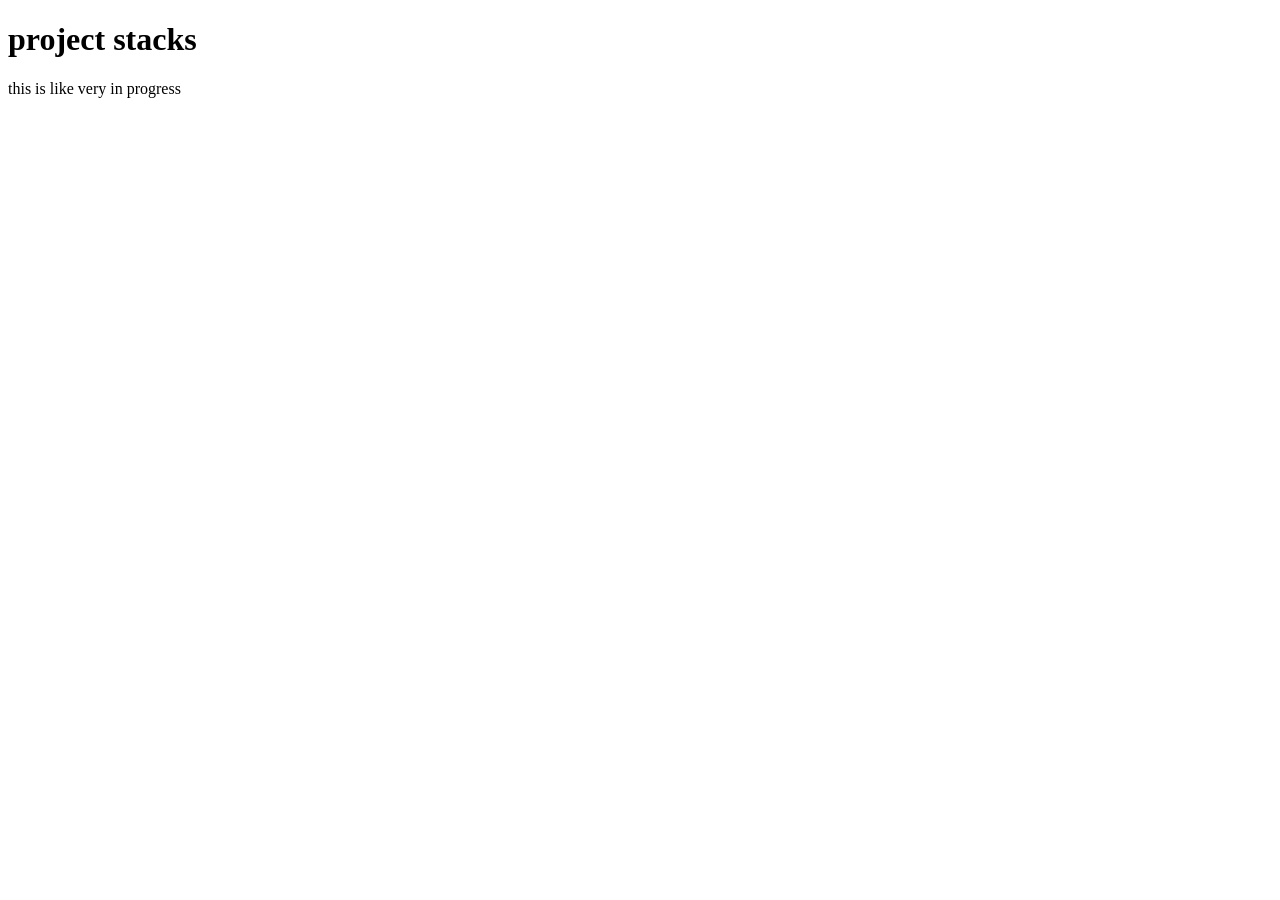
==== index.html @ ba7e226d "style" ====
<!DOCTYPE html>
<html lang="en">
<head>
    <meta charset="UTF-8">
    <meta name="viewport" content="width=device-width, initial-scale=1.0">
    <title>project stacks</title>
    <link rel="stylesheet" href="style.css">
</head>
<body>
    <h1>project stacks</h1>
    <p>this is like very in progress</p>
</body>
</html>
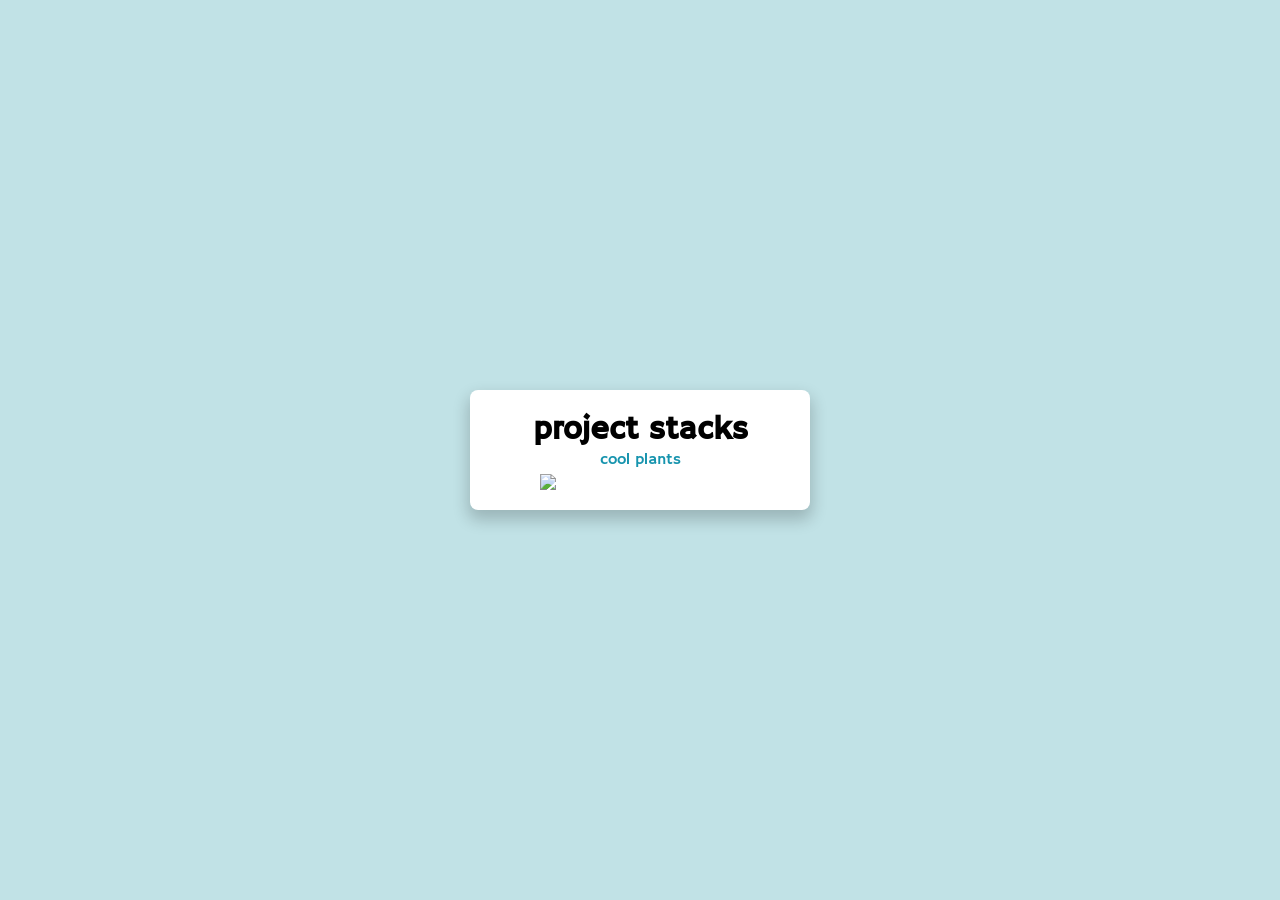
==== commit c86ce7f0: "more styles" ====
--- a/index.html
+++ b/index.html
@@ -5,9 +5,15 @@
     <meta name="viewport" content="width=device-width, initial-scale=1.0">
     <title>project stacks</title>
     <link rel="stylesheet" href="style.css">
+    <link rel="preconnect" href="https://fonts.googleapis.com">
+    <link rel="preconnect" href="https://fonts.gstatic.com" crossorigin>
+    <link href="https://fonts.googleapis.com/css2?family=Hammersmith+One&display=swap" rel="stylesheet">
 </head>
 <body>
-    <h1>project stacks</h1>
-    <p>this is like very in progress</p>
+    <div id="titleCard">
+        <h1>project stacks</h1>
+        <p>cool plants</p>
+        <img src="https://media.licdn.com/dms/image/v2/D5616AQFiBAADnZn50Q/profile-displaybackgroundimage-shrink_200_800/B56Z2Z7vNuGwAU-/0/1776404067551?e=2147483647&v=beta&t=NjAzhjDkBZyemvXAepsNMEXDXlHsx8Xt3uRYEqKICdw"/>
+    </div>
 </body>
 </html>
--- a/style.css
+++ b/style.css
@@ -0,0 +1,40 @@
+:root {
+    /*fonts*/
+    --hammersmith: "Hammersmith One";
+    /*colors*/
+    --light-blue: #c1e2e6;
+    --main-blue: #1794ae;
+    --green: #2F6B3F;
+    --white: #FFFFFF;
+}
+* {
+    padding: 0;
+    margin: 0;
+}
+img {
+    width: 200px;
+    padding-top: 4px;
+}
+body {
+    text-align: center;
+    font-family: var(--hammersmith);
+    background-color: var(--light-blue);
+}
+p {
+    color: var(--main-blue);
+}
+#titleCard {
+    background-color: var(--white);
+    width: 300px;
+    margin: 0 auto;
+    display: flex;
+    align-items: center;
+    flex-direction: column;
+    padding: 20px;
+    border-radius: 8px;
+    position: absolute;
+    top: 50%;
+    left: 50%;
+    transform: translate(-50%, -50%);
+    box-shadow: 0px 8px 16px 2px rgba(0, 0, 0, 0.2);
+}
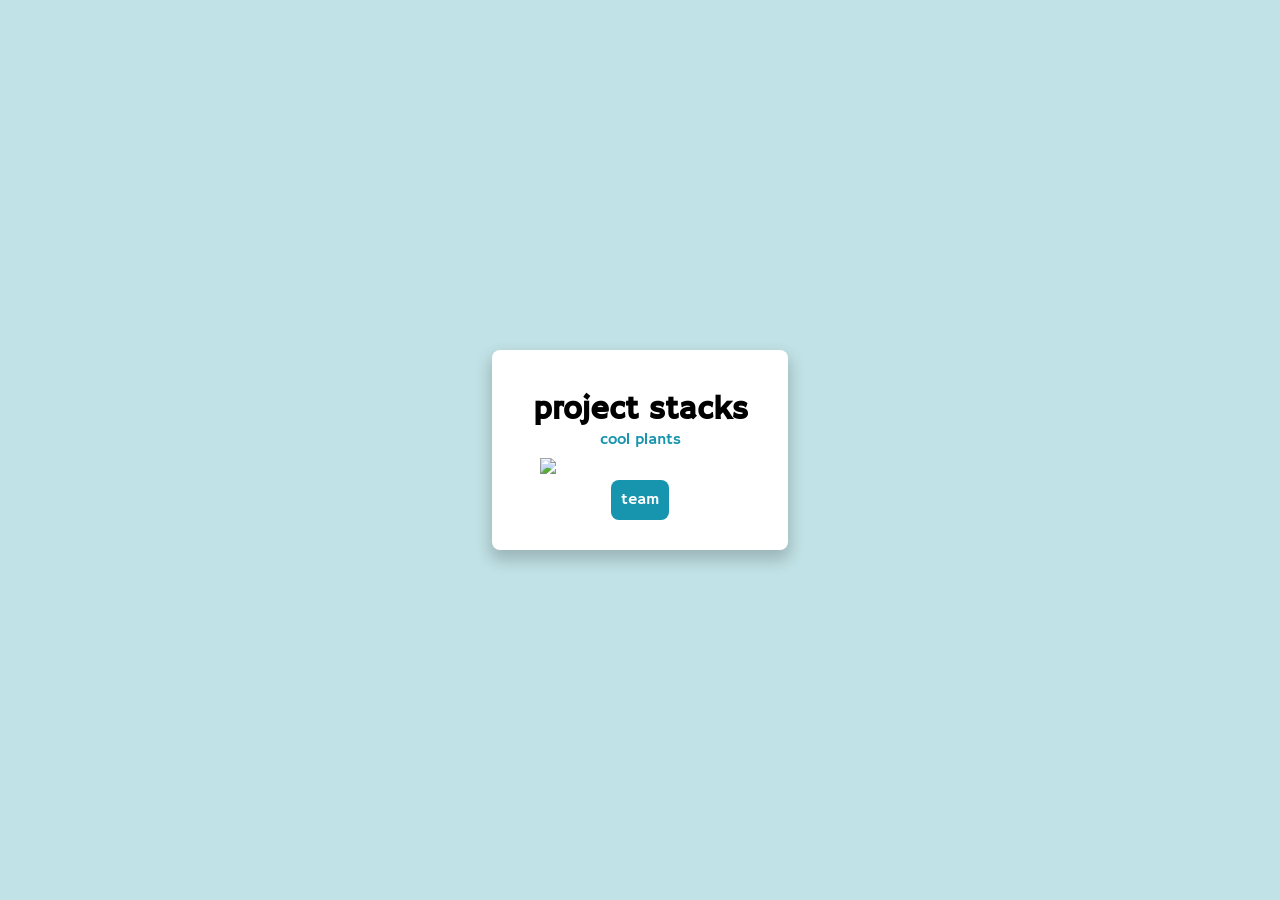
==== commit 9e58bf18: "styling contd" ====
--- a/index.html
+++ b/index.html
@@ -13,7 +13,10 @@
     <div id="titleCard">
         <h1>project stacks</h1>
         <p>cool plants</p>
-        <img src="https://media.licdn.com/dms/image/v2/D5616AQFiBAADnZn50Q/profile-displaybackgroundimage-shrink_200_800/B56Z2Z7vNuGwAU-/0/1776404067551?e=2147483647&v=beta&t=NjAzhjDkBZyemvXAepsNMEXDXlHsx8Xt3uRYEqKICdw"/>
+        <img id="plants" src="https://media.licdn.com/dms/image/v2/D5616AQFiBAADnZn50Q/profile-displaybackgroundimage-shrink_200_800/B56Z2Z7vNuGwAU-/0/1776404067551?e=2147483647&v=beta&t=NjAzhjDkBZyemvXAepsNMEXDXlHsx8Xt3uRYEqKICdw"/>
+        <div id="links">
+            <a class="link" href="team.html">team</a>
+        </div>
     </div>
 </body>
 </html>
--- a/style.css
+++ b/style.css
@@ -13,7 +13,13 @@
 }
 img {
     width: 200px;
-    padding-top: 4px;
+    padding: 8px;
+    overflow: hidden;
+    border-radius: 8px;
+}
+#plants {
+    border-radius: 8px;
+    border-color: var(--light-blue);
 }
 body {
     text-align: center;
@@ -25,16 +31,46 @@
 }
 #titleCard {
     background-color: var(--white);
-    width: 300px;
     margin: 0 auto;
     display: flex;
     align-items: center;
     flex-direction: column;
-    padding: 20px;
+    padding: 40px;
     border-radius: 8px;
     position: absolute;
     top: 50%;
     left: 50%;
     transform: translate(-50%, -50%);
     box-shadow: 0px 8px 16px 2px rgba(0, 0, 0, 0.2);
+}
+#links {
+    padding-top: 8px;
+}
+.link {
+    color: var(--white);
+    text-decoration: none;
+    background-color: var(--main-blue);
+    border-radius: 8px;
+    padding: 10px;
+    margin-top: 4px;
+    transition: background-color 0.3s ease-in-out;
+}
+.link:hover {
+    text-decoration:wavy;
+    color: var(--main-blue);
+    background-color: var(--light-blue);
+}
+#profileDiv {
+    display: flex;
+    flex-direction: row;
+    justify-content: center;
+}
+.profile {
+    display: flex;
+    flex-direction: column;
+    justify-content: center;
+}
+.linkedin {
+    color: var(--main-blue);
+    
 }
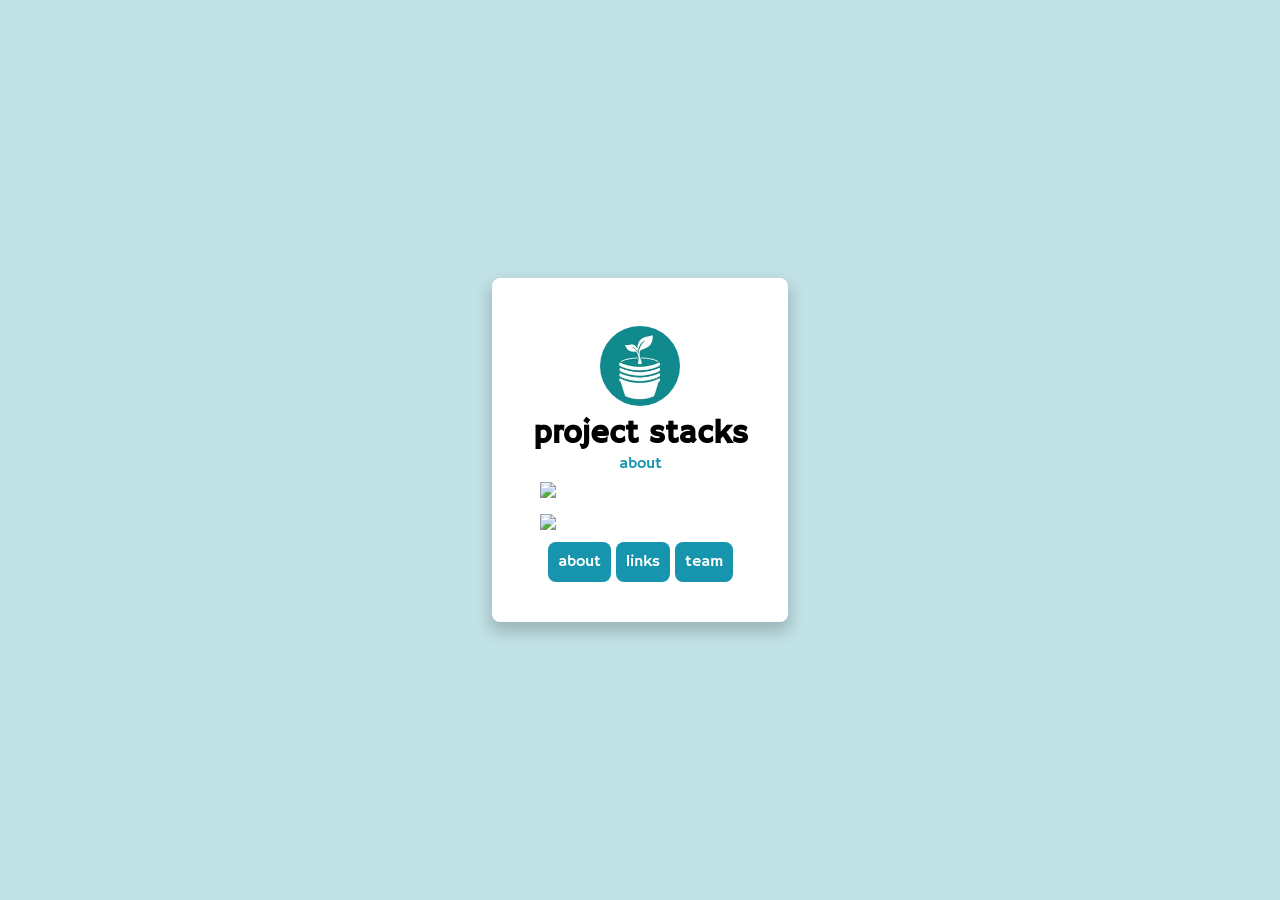
==== commit 94628a07: "more pages yay" ====
--- a/index.html
+++ b/index.html
@@ -8,13 +8,18 @@
     <link rel="preconnect" href="https://fonts.googleapis.com">
     <link rel="preconnect" href="https://fonts.gstatic.com" crossorigin>
     <link href="https://fonts.googleapis.com/css2?family=Hammersmith+One&display=swap" rel="stylesheet">
+    <link rel="icon" type="image/jpeg" href="logo.jpg">
 </head>
 <body>
     <div id="titleCard">
+        <img id="logo" src="logo.jpg"/>
         <h1>project stacks</h1>
-        <p>cool plants</p>
+        <p>about</p>
         <img id="plants" src="https://media.licdn.com/dms/image/v2/D5616AQFiBAADnZn50Q/profile-displaybackgroundimage-shrink_200_800/B56Z2Z7vNuGwAU-/0/1776404067551?e=2147483647&v=beta&t=NjAzhjDkBZyemvXAepsNMEXDXlHsx8Xt3uRYEqKICdw"/>
+        <img src="https://media.licdn.com/dms/image/sync/v2/D5627AQHcqCP1XvLBew/articleshare-shrink_1280_800/B56Z2Pe5W4HkAQ-/0/1776228735560?e=1783458000&v=beta&t=RK93J3l3UC8HBEebxYOAHrhZB5g0uyHny_1YLnUDMCg"/>
         <div id="links">
+            <a class="link" href="/">about</a>
+            <a class="link" href="links.html">links</a>
             <a class="link" href="team.html">team</a>
         </div>
     </div>
--- a/style.css
+++ b/style.css
@@ -43,27 +43,26 @@
     transform: translate(-50%, -50%);
     box-shadow: 0px 8px 16px 2px rgba(0, 0, 0, 0.2);
 }
-#links {
-    padding-top: 8px;
-}
 .link {
+    display: inline-block;
     color: var(--white);
     text-decoration: none;
     background-color: var(--main-blue);
     border-radius: 8px;
     padding: 10px;
     margin-top: 4px;
-    transition: background-color 0.3s ease-in-out;
+    transition: all 0.3s ease-in-out;
 }
 .link:hover {
-    text-decoration:wavy;
     color: var(--main-blue);
     background-color: var(--light-blue);
+    transform: translateY(-4px);
 }
 #profileDiv {
     display: flex;
     flex-direction: row;
     justify-content: center;
+    padding: 8px;
 }
 .profile {
     display: flex;
@@ -72,5 +71,29 @@
 }
 .linkedin {
     color: var(--main-blue);
-    
+    text-decoration: none;
+}
+.linkedin:hover {
+    text-decoration: underline wavy;
+}
+#contactLinks {
+    display: flex;
+    flex-direction: column;
+    justify-content: center;
+    background-color: var(--light-blue);
+    border-radius: 8px;
+    padding: 20px;
+    margin: 8px;
+    width: 80%;
+}
+.contactLink {
+    color: var(--main-blue);
+    text-decoration: none;
+}
+.contactLink:hover {
+    text-decoration: underline wavy;
+}
+#logo {
+    width: 80px;
+    border-radius: 100%;
 }
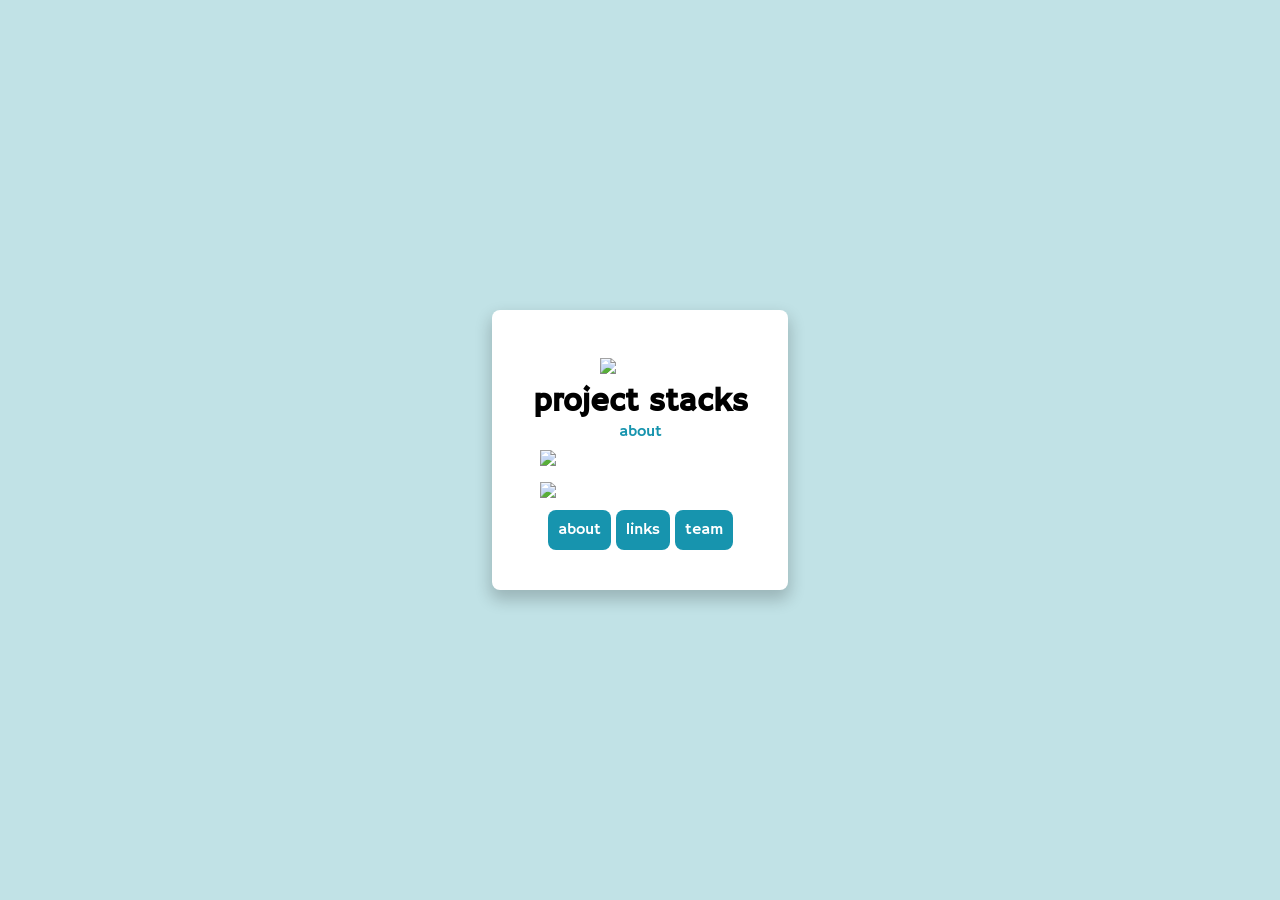
==== commit ceac7a94: "please" ====
--- a/index.html
+++ b/index.html
@@ -9,6 +9,7 @@
     <link rel="preconnect" href="https://fonts.gstatic.com" crossorigin>
     <link href="https://fonts.googleapis.com/css2?family=Hammersmith+One&display=swap" rel="stylesheet">
     <link rel="icon" type="image/jpeg" href="logo.jpg">
+    <base href="/Camp-Day-1/">
 </head>
 <body>
     <div id="titleCard">
@@ -18,7 +19,7 @@
         <img id="plants" src="https://media.licdn.com/dms/image/v2/D5616AQFiBAADnZn50Q/profile-displaybackgroundimage-shrink_200_800/B56Z2Z7vNuGwAU-/0/1776404067551?e=2147483647&v=beta&t=NjAzhjDkBZyemvXAepsNMEXDXlHsx8Xt3uRYEqKICdw"/>
         <img src="https://media.licdn.com/dms/image/sync/v2/D5627AQHcqCP1XvLBew/articleshare-shrink_1280_800/B56Z2Pe5W4HkAQ-/0/1776228735560?e=1783458000&v=beta&t=RK93J3l3UC8HBEebxYOAHrhZB5g0uyHny_1YLnUDMCg"/>
         <div id="links">
-            <a class="link" href="/">about</a>
+            <a class="link" href="./">about</a>
             <a class="link" href="links.html">links</a>
             <a class="link" href="team.html">team</a>
         </div>
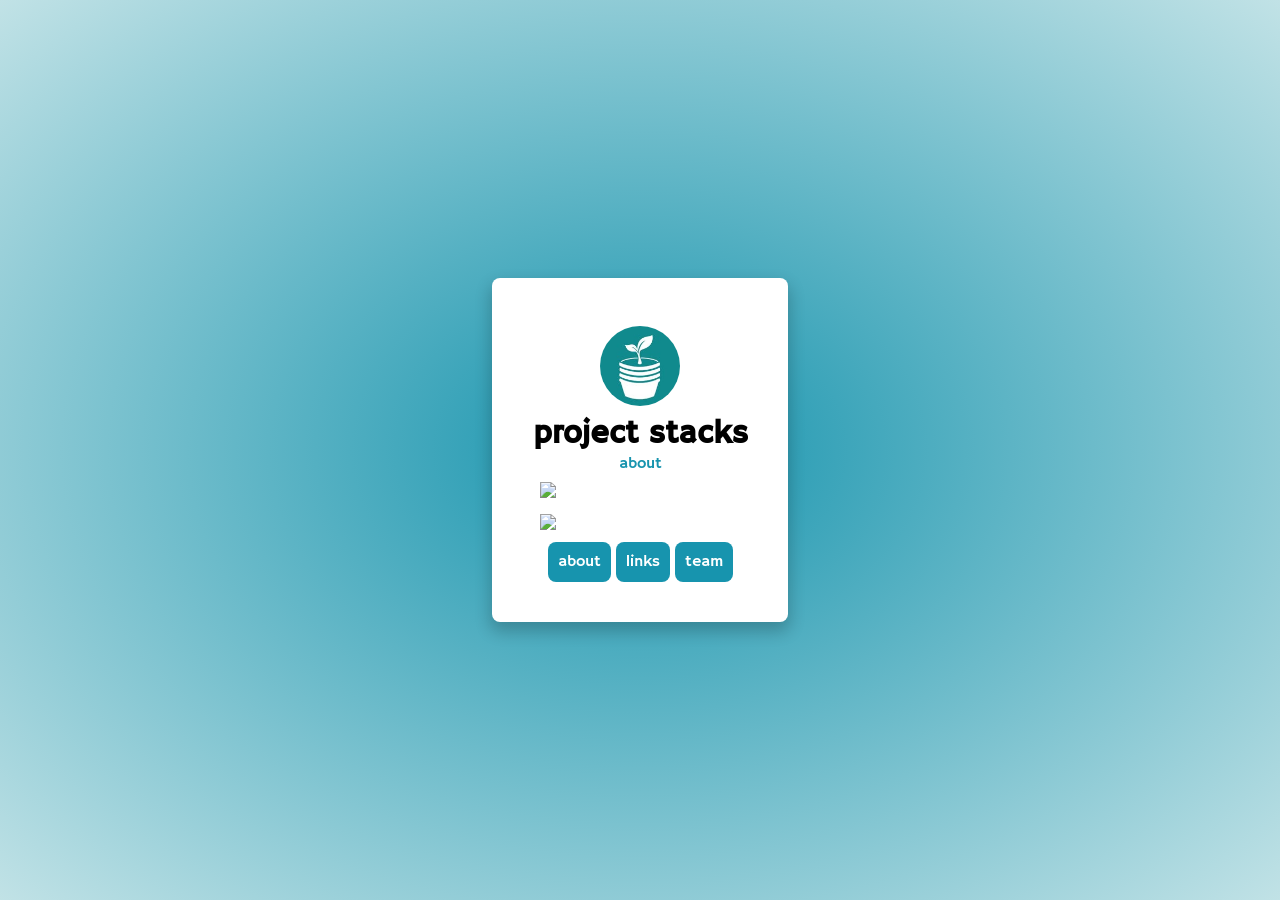
==== commit 94df73bb: "added gradient, adjusted to use grid" ====
--- a/index.html
+++ b/index.html
@@ -9,7 +9,6 @@
     <link rel="preconnect" href="https://fonts.gstatic.com" crossorigin>
     <link href="https://fonts.googleapis.com/css2?family=Hammersmith+One&display=swap" rel="stylesheet">
     <link rel="icon" type="image/jpeg" href="logo.jpg">
-    <base href="/Camp-Day-1/">
 </head>
 <body>
     <div id="titleCard">
--- a/style.css
+++ b/style.css
@@ -24,7 +24,8 @@
 body {
     text-align: center;
     font-family: var(--hammersmith);
-    background-color: var(--light-blue);
+    min-height: 100vh;
+    background-image: radial-gradient(#1794ae, #c1e2e6) !important;
 }
 p {
     color: var(--main-blue);
@@ -59,8 +60,8 @@
     transform: translateY(-4px);
 }
 #profileDiv {
-    display: flex;
-    flex-direction: row;
+    display: grid;
+    grid-template-columns: repeat(3, 1fr);
     justify-content: center;
     padding: 8px;
 }
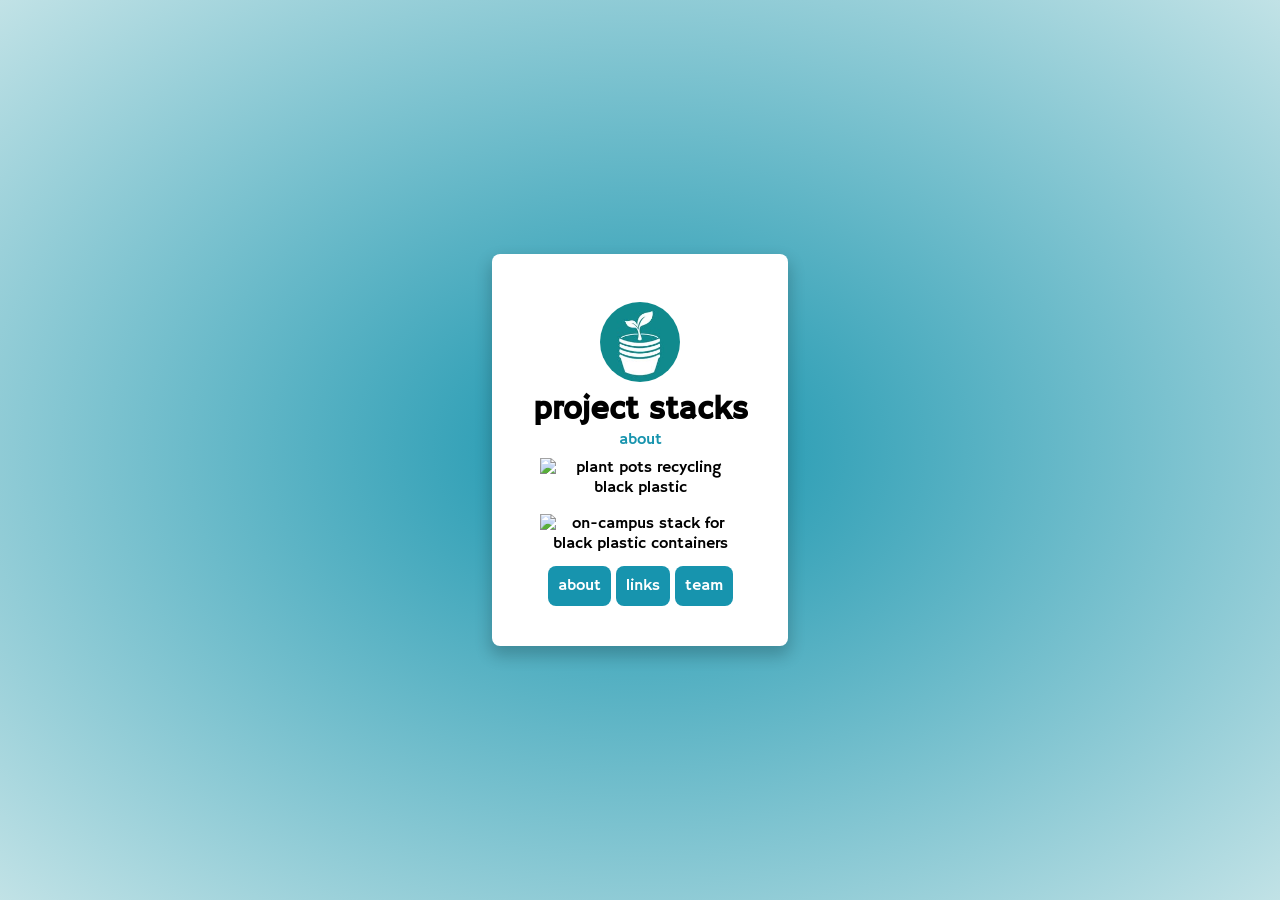
==== commit 47a7b418: "added js functions: color and content changes + image modals" ====
--- a/index.html
+++ b/index.html
@@ -9,19 +9,27 @@
     <link rel="preconnect" href="https://fonts.gstatic.com" crossorigin>
     <link href="https://fonts.googleapis.com/css2?family=Hammersmith+One&display=swap" rel="stylesheet">
     <link rel="icon" type="image/jpeg" href="logo.jpg">
+    <script src="script.js"></script>
 </head>
 <body>
     <div id="titleCard">
         <img id="logo" src="logo.jpg"/>
-        <h1>project stacks</h1>
+        <h1 class="title">shhh secret easter egg</h1>
         <p>about</p>
-        <img id="plants" src="https://media.licdn.com/dms/image/v2/D5616AQFiBAADnZn50Q/profile-displaybackgroundimage-shrink_200_800/B56Z2Z7vNuGwAU-/0/1776404067551?e=2147483647&v=beta&t=NjAzhjDkBZyemvXAepsNMEXDXlHsx8Xt3uRYEqKICdw"/>
-        <img src="https://media.licdn.com/dms/image/sync/v2/D5627AQHcqCP1XvLBew/articleshare-shrink_1280_800/B56Z2Pe5W4HkAQ-/0/1776228735560?e=1783458000&v=beta&t=RK93J3l3UC8HBEebxYOAHrhZB5g0uyHny_1YLnUDMCg"/>
+        <img class="modalTrigger" id="plants" alt="plant pots recycling black plastic" src="https://media.licdn.com/dms/image/v2/D5616AQFiBAADnZn50Q/profile-displaybackgroundimage-shrink_200_800/B56Z2Z7vNuGwAU-/0/1776404067551?e=2147483647&v=beta&t=NjAzhjDkBZyemvXAepsNMEXDXlHsx8Xt3uRYEqKICdw"/>
+        <img class="modalTrigger" alt="on-campus stack for black plastic containers" src="https://media.licdn.com/dms/image/sync/v2/D5627AQHcqCP1XvLBew/articleshare-shrink_1280_800/B56Z2Pe5W4HkAQ-/0/1776228735560?e=1783458000&v=beta&t=RK93J3l3UC8HBEebxYOAHrhZB5g0uyHny_1YLnUDMCg"/>
         <div id="links">
             <a class="link" href="./">about</a>
             <a class="link" href="links.html">links</a>
             <a class="link" href="team.html">team</a>
         </div>
     </div>
+    <div id="imageModal" class="modal">
+        <span class="closeBtn">&times;</span>
+        <div class="modalWrapper">
+            <img class="modalContent" id="modalImg" src="" alt="" />
+            <div id="caption"></div>
+        </div>                          
+    </div>
 </body>
 </html>
--- a/style.css
+++ b/style.css
@@ -43,6 +43,9 @@
     left: 50%;
     transform: translate(-50%, -50%);
     box-shadow: 0px 8px 16px 2px rgba(0, 0, 0, 0.2);
+}
+.title {
+    color: var(--white);
 }
 .link {
     display: inline-block;
@@ -97,4 +100,52 @@
 #logo {
     width: 80px;
     border-radius: 100%;
+}
+.modalTrigger {
+    cursor: pointer;
+    transition: transform 0.3s ease-in-out;
+}
+.modalTrigger:hover {
+    transform: scale(1.05);
+}
+.modal {
+    display: none;
+    position: fixed;
+    z-index: 1000;
+    left: 50%;
+    top: 50%;
+    background-color: var(--white);
+    align-items: center;
+    justify-content: center;
+    flex-direction: column;
+    border-radius: 8px;
+    box-shadow: 0px 8px 16px 2px rgba(0, 0, 0, 0.2);
+    transform: translate(-50%, -50%);
+    padding: 70px;
+}
+.modalWrapper {
+    text-align: center;
+}
+.modalContent {
+    width: 500px;
+    height: auto;
+    max-height: 70vh;
+    object-fit: contain;
+}
+#caption {
+    color: var(--main-blue);
+    margin-top: 8px;
+}
+.closeBtn {
+    position: absolute;
+    top: 20px;
+    right: 35px;
+    color: var(--light-blue);
+    font-size: 40px;
+    font-weight: bold;
+    cursor: pointer;
+    margin-bottom: 20px;
+}
+.closeBtn:hover {
+    color: var(--main-blue);
 }
